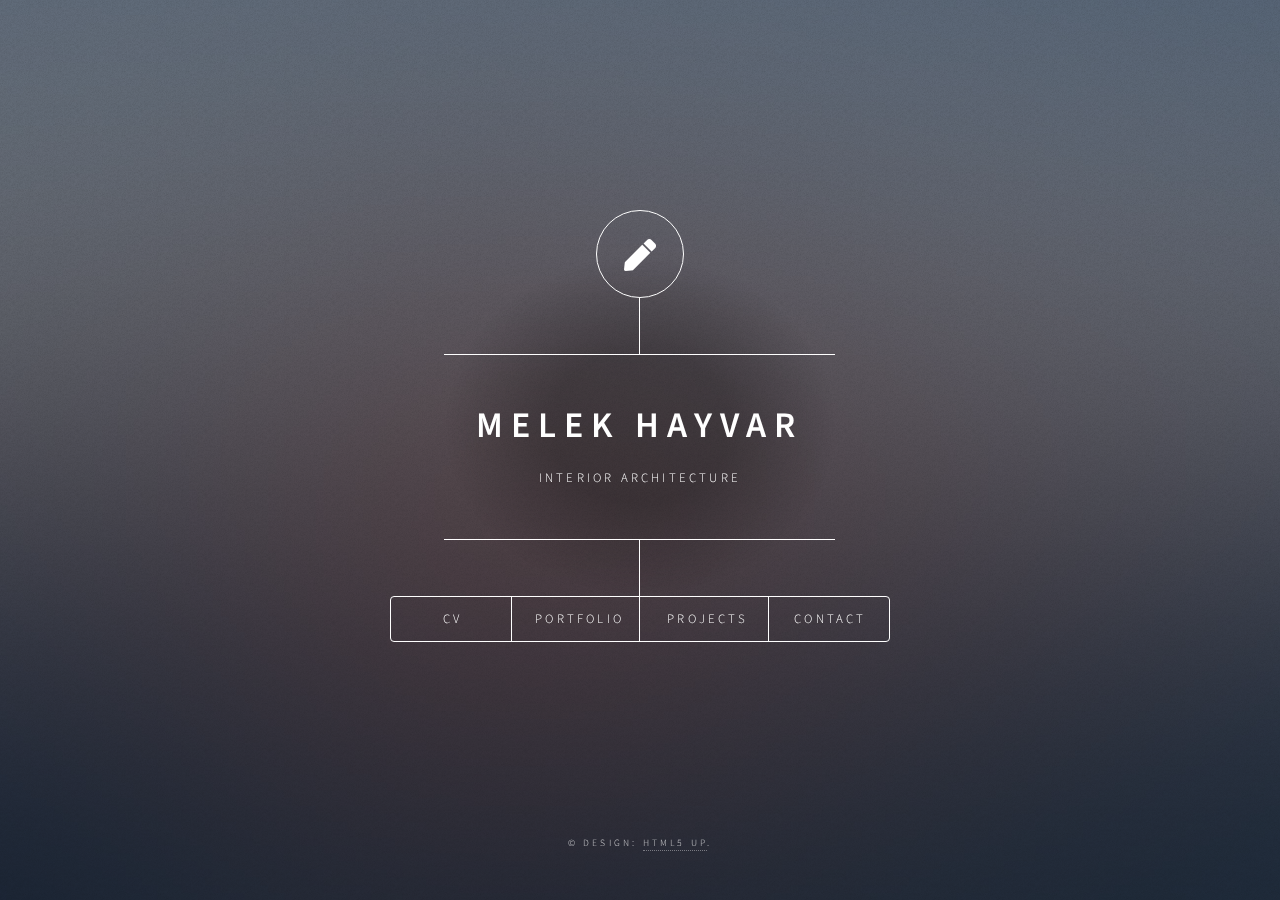
==== index.html @ a1166b7c "Version1" ====
<!DOCTYPE HTML>
<!--
	Dimension by HTML5 UP
	html5up.net | @ajlkn
	Free for personal and commercial use under the CCA 3.0 license (html5up.net/license)
-->
<html>
	<head>
		<title>Melek Hayvar</title>
		<meta charset="utf-8" />
		<meta name="viewport" content="width=device-width, initial-scale=1, user-scalable=no" />
		<link rel="stylesheet" href="assets/css/main.css" />
		<noscript><link rel="stylesheet" href="assets/css/noscript.css" /></noscript>
	</head>
	<body class="is-preload">

		<!-- Wrapper -->
			<div id="wrapper">

				<!-- Header -->
					<header id="header">
						<div class="logo">
							<span class="icon solid fa-pen"></span>
							
						</div>
						<div class="content">
							<div class="inner">
								<h1>Melek Hayvar</h1>
								<p>Interior Architecture</p>
							</div>
						</div>
						<nav>
							<ul>
								<li><a href="#intro">CV</a></li>
								<li><a href="#work">Portfolio</a></li>
								<li><a href="#about">Projects</a></li>
								<li><a href="#contact">Contact</a></li>
								<!--<li><a href="#elements">Elements</a></li>-->
							</ul>
						</nav>
					</header>

				<!-- Main -->
					<div id="main">

						<!-- Intro -->
						<article id="intro">
								<h2 class="major">	Resume</h2>
							  <p>My complete CV can be found <a href="images/melek_cv.pdf">here</a>.</p>
							 
							  <h2 class="major">	Experience</h2>
							  <p>Internship
								&emsp;&emsp; &emsp; &emsp;&emsp;
							   &emsp;&emsp;&emsp;&emsp;&emsp;&emsp;&emsp;
							   &emsp;&emsp;&emsp;&emsp;&emsp;&emsp;&emsp;&emsp;&emsp;&emsp;&emsp; 2023, 1 month
							 <i>Gusta Mobilya Mimarlık</i>
							  	<p>Internship
								   &emsp;&emsp; &emsp; &emsp;&emsp;
								  &emsp;&emsp;&emsp;&emsp;&emsp;&emsp;&emsp;
								  &emsp;&emsp;&emsp;&emsp;&emsp;&emsp;&emsp;&emsp;&emsp;&emsp;&emsp;2022, 4 months
								<i>Ender Furniture</i>
								</p>
								<p>Internship
									&emsp;&emsp; &emsp; &emsp;&emsp;
								   &emsp;&emsp;&emsp;&emsp;&emsp;&emsp;&emsp;
								   &emsp;&emsp;&emsp;&emsp;&emsp;&emsp;&emsp;&emsp;&emsp;&emsp;&emsp;2021, 4 months
								 <i>Idealist Architecture</i>
								 </p>

							
								</p>
							  <h2 class="major">	Education</h2>
							  
							  <p>Interior architecte and Enviromental Design
							    &emsp;&emsp;&emsp;&emsp;&emsp;&emsp;&emsp;&emsp;
								&emsp;&emsp;&emsp;2019 - present<br>
							    <i>Antalya Bilim University</i>
							  </p>

							  <h2 class="major">	CERTIFICATES</h2>

								<i>3ds Max Certificate of Expertise	</i>
								<p>
									<i>Photography Certificate</i>

								</p>
								
							 <HR WIDTH="100%">
							</article>

						<!-- Work -->
							<article id="work">
								<h2 class="major">Portfolio</h2>
								

								<ul>
									<li> <h3>House design Project (1'st year)</h3>

								</ul>
								<p>Project can be found <a href="./portfolio/index.html#work1">here</a>.</p>
								<span class="image main"><img src="images/1/0.jpg" alt="" /></span>
								
								<ul>
									<li> <h3>Store design Project (2'nd year)</h3>

								</ul>
								<p>Project can be found <a href="./portfolio/index.html#work2">here</a>.</p>

								<span class="image main"><img src="images/2/1.png" alt="" /></span>

								<ul>
									<li> <h3>Restaurant design Project (3'rd year)</h3>

								</ul>
								<p>Project can be found <a href="./portfolio/index.html#work3">here</a>.</p>

								<span class="image main"><img src="images/3/0.png" alt="" /></span>
								
							</article>

						<!-- About -->
							<article id="about" >
								<h2 class="major">Projects</h2>
								<ul>
									<li> <h3>Kitchen Project</h3>

								</ul>
								<span class="image main"><img src="images/por01.jpg" alt="" /></span>
								<span class="image main"><img src="images/por02.jpg" alt="" /></span>

							</article>

						<!-- Contact -->
							<article id="contact">
								<h2 class="major">Contact</h2>
								<h3>Email</h3>
								<ul class="icons">
									<li><a href="mailto:melek.hayvar@std.antalya.edu.tr" class="icon solid fa-envelope"><span class="label">mail</span></a></li>
									<code>melek.hayvar</code> @ <code>std.antalya.edu.tr</code>

								</ul>
								<ul class="icons">
									<li><a href="mailto:melekhayvar@gmail.com" class="icon solid fa-envelope"><span class="label">mail</span></a></li>
									<code>melekhayvar</code> @ <code>gmail.com</code>
								</ul>

					
								<ul class="icons">
									<li><a href="https://www.linkedin.com/in/melek-hayvar-5577201ab/" class="icon brands fa-linkedin"><span class="label">Linkedin</span></a></li>
								</ul>
							</article>

					</div>

				<!-- Footer -->
					<footer id="footer">
						<p class="copyright">&copy; Design: <a href="https://html5up.net">HTML5 UP</a>.</p>
					</footer>

			</div>

		<!-- BG -->
			<div id="bg"></div>

		<!-- Scripts -->
			<script src="assets/js/jquery.min.js"></script>
			<script src="assets/js/browser.min.js"></script>
			<script src="assets/js/breakpoints.min.js"></script>
			<script src="assets/js/util.js"></script>
			<script src="assets/js/main.js"></script>

	</body>
</html>
---- assets/css/main.css ----
@import url(fontawesome-all.min.css);
@import url("https://fonts.googleapis.com/css?family=Source+Sans+Pro:300italic,600italic,300,600");

/*
	Dimension by HTML5 UP
	html5up.net | @ajlkn
	Free for personal and commercial use under the CCA 3.0 license (html5up.net/license)
*/

html, body, div, span, applet, object,
iframe, h1, h2, h3, h4, h5, h6, p, blockquote,
pre, a, abbr, acronym, address, big, cite,
code, del, dfn, em, img, ins, kbd, q, s, samp,
small, strike, strong, sub, sup, tt, var, b,
u, i, center, dl, dt, dd, ol, ul, li, fieldset,
form, label, legend, table, caption, tbody,
tfoot, thead, tr, th, td, article, aside,
canvas, details, embed, figure, figcaption,
footer, header, hgroup, menu, nav, output, ruby,
section, summary, time, mark, audio, video {
	margin: 0;
	padding: 0;
	border: 0;
	font-size: 100%;
	font: inherit;
	vertical-align: baseline;}

article, aside, details, figcaption, figure,
footer, header, hgroup, menu, nav, section {
	display: block;}

body {
	line-height: 1;
}

ol, ul {
	list-style: none;
}

blockquote, q {
	quotes: none;
}

	blockquote:before, blockquote:after, q:before, q:after {
		content: '';
		content: none;
	}

table {
	border-collapse: collapse;
	border-spacing: 0;
}

body {
	-webkit-text-size-adjust: none;
}

mark {
	background-color: transparent;
	color: inherit;
}

input::-moz-focus-inner {
	border: 0;
	padding: 0;
}

input, select, textarea {
	-moz-appearance: none;
	-webkit-appearance: none;
	-ms-appearance: none;
	appearance: none;
}

/* Basic */

	@-ms-viewport {
		width: device-width;
	}

	@media screen and (max-width: 480px) {

		html, body {
			min-width: 320px;
		}

	}

	html {
		box-sizing: border-box;
	}

	*, *:before, *:after {
		box-sizing: inherit;
	}

	body {
		background: #1b1f22;
	}

		body.is-preload *, body.is-preload *:before, body.is-preload *:after {
			-moz-animation: none !important;
			-webkit-animation: none !important;
			-ms-animation: none !important;
			animation: none !important;
			-moz-transition: none !important;
			-webkit-transition: none !important;
			-ms-transition: none !important;
			transition: none !important;
		}

/* Type */

	html {
		font-size: 16pt;
	}

		@media screen and (max-width: 1680px) {

			html {
				font-size: 12pt;
			}

		}

		@media screen and (max-width: 736px) {

			html {
				font-size: 11pt;
			}

		}

		@media screen and (max-width: 360px) {

			html {
				font-size: 10pt;
			}

		}

	body, input, select, textarea {
		color: #ffffff;
		font-family: "Source Sans Pro", sans-serif;
		font-weight: 300;
		font-size: 1rem;
		line-height: 1.65;
	}

	a {
		-moz-transition: color 0.2s ease-in-out, background-color 0.2s ease-in-out, border-bottom-color 0.2s ease-in-out;
		-webkit-transition: color 0.2s ease-in-out, background-color 0.2s ease-in-out, border-bottom-color 0.2s ease-in-out;
		-ms-transition: color 0.2s ease-in-out, background-color 0.2s ease-in-out, border-bottom-color 0.2s ease-in-out;
		transition: color 0.2s ease-in-out, background-color 0.2s ease-in-out, border-bottom-color 0.2s ease-in-out;
		border-bottom: dotted 1px rgba(255, 255, 255, 0.5);
		text-decoration: none;
		color: inherit;
	}

		a:hover {
			border-bottom-color: transparent;
		}

	strong, b {
		color: #ffffff;
		font-weight: 600;
	}

	em, i {
		font-style: italic;
	}

	p {
		margin: 0 0 2rem 0;
	}

	h1, h2, h3, h4, h5, h6 {
		color: #ffffff;
		font-weight: 600;
		line-height: 1.5;
		margin: 0 0 1rem 0;
		text-transform: uppercase;
		letter-spacing: 0.2rem;

	}

		h1 a, h2 a, h3 a, h4 a, h5 a, h6 a {
			color: inherit;
			text-decoration: none;

		}

		h1.major, h2.major, h3.major, h4.major, h5.major, h6.major {
			border-bottom: solid 1px #ffffff;
			width: -moz-max-content;
			width: -webkit-max-content;
			width: -ms-max-content;
			width: max-content;
			padding-bottom: 0.5rem;
			margin: 0 0 2rem 0;
		}

	h1 {
		font-size: 2.25rem;
		line-height: 1.3;
		letter-spacing: 0.5rem;
	}

	h2 {
		font-size: 1.5rem;
		line-height: 1.4;
		letter-spacing: 0.5rem;

	}

	h3 {
		font-size: 1rem;
	}

	h4 {
		font-size: 0.8rem;
	}

	h5 {
		font-size: 0.7rem;
	}

	h6 {
		font-size: 0.6rem;
	}

	@media screen and (max-width: 736px) {

		h1 {
			font-size: 1.75rem;
			line-height: 1.4;
		}

		h2 {
			font-size: 1.25em;
			line-height: 1.5;

		}

	}

	sub {
		font-size: 0.8rem;
		position: relative;
		top: 0.5rem;
	}

	sup {
		font-size: 0.8rem;
		position: relative;
		top: -0.5rem;
	}

	blockquote {
		border-left: solid 4px #ffffff;
		font-style: italic;
		margin: 0 0 2rem 0;
		padding: 0.5rem 0 0.5rem 2rem;
	}

	code {
		background: rgba(255, 255, 255, 0.075);
		border-radius: 4px;
		font-family: "Courier New", monospace;
		font-size: 0.9rem;
		margin: 0 0.25rem;
		padding: 0.25rem 0.65rem;
	}

	pre {
		-webkit-overflow-scrolling: touch;
		font-family: "Courier New", monospace;
		font-size: 0.9rem;
		margin: 0 0 2rem 0;
	}

		pre code {
			display: block;
			line-height: 1.75;
			padding: 1rem 1.5rem;
			overflow-x: auto;
		}

	hr {
		border: 0;
		border-bottom: solid 1px #ffffff;
		margin: 2.75rem 0;
	}

	.align-left {
		text-align: left;
	}

	.align-center {
		text-align: center;
	}

	.align-right {
		text-align: right;
	}

/* Form */

	form {
		margin: 0 0 2rem 0;
	}

		form > :last-child {
			margin-bottom: 0;
		}

		form > .fields {
			display: -moz-flex;
			display: -webkit-flex;
			display: -ms-flex;
			display: flex;
			-moz-flex-wrap: wrap;
			-webkit-flex-wrap: wrap;
			-ms-flex-wrap: wrap;
			flex-wrap: wrap;
			width: calc(100% + 3rem);
			margin: -1.5rem 0 2rem -1.5rem;
		}

			form > .fields > .field {
				-moz-flex-grow: 0;
				-webkit-flex-grow: 0;
				-ms-flex-grow: 0;
				flex-grow: 0;
				-moz-flex-shrink: 0;
				-webkit-flex-shrink: 0;
				-ms-flex-shrink: 0;
				flex-shrink: 0;
				padding: 1.5rem 0 0 1.5rem;
				width: calc(100% - 1.5rem);
			}

				form > .fields > .field.half {
					width: calc(50% - 0.75rem);
				}

				form > .fields > .field.third {
					width: calc(100%/3 - 0.5rem);
				}

				form > .fields > .field.quarter {
					width: calc(25% - 0.375rem);
				}

		@media screen and (max-width: 480px) {

			form > .fields {
				width: calc(100% + 3rem);
				margin: -1.5rem 0 2rem -1.5rem;
			}

				form > .fields > .field {
					padding: 1.5rem 0 0 1.5rem;
					width: calc(100% - 1.5rem);
				}

					form > .fields > .field.half {
						width: calc(100% - 1.5rem);
					}

					form > .fields > .field.third {
						width: calc(100% - 1.5rem);
					}

					form > .fields > .field.quarter {
						width: calc(100% - 1.5rem);
					}

		}

	label {
		color: #ffffff;
		display: block;
		font-size: 0.8rem;
		font-weight: 300;
		letter-spacing: 0.2rem;
		line-height: 1.5;
		margin: 0 0 1rem 0;
		text-transform: uppercase;
	}

	input[type="text"],
	input[type="password"],
	input[type="email"],
	input[type="tel"],
	select,
	textarea {
		-moz-appearance: none;
		-webkit-appearance: none;
		-ms-appearance: none;
		appearance: none;
		-moz-transition: border-color 0.2s ease-in-out, box-shadow 0.2s ease-in-out, background-color 0.2s ease-in-out;
		-webkit-transition: border-color 0.2s ease-in-out, box-shadow 0.2s ease-in-out, background-color 0.2s ease-in-out;
		-ms-transition: border-color 0.2s ease-in-out, box-shadow 0.2s ease-in-out, background-color 0.2s ease-in-out;
		transition: border-color 0.2s ease-in-out, box-shadow 0.2s ease-in-out, background-color 0.2s ease-in-out;
		background-color: transparent;
		border-radius: 4px;
		border: solid 1px #ffffff;
		color: inherit;
		display: block;
		outline: 0;
		padding: 0 1rem;
		text-decoration: none;
		width: 100%;
	}

		input[type="text"]:invalid,
		input[type="password"]:invalid,
		input[type="email"]:invalid,
		input[type="tel"]:invalid,
		select:invalid,
		textarea:invalid {
			box-shadow: none;
		}

		input[type="text"]:focus,
		input[type="password"]:focus,
		input[type="email"]:focus,
		input[type="tel"]:focus,
		select:focus,
		textarea:focus {
			background: rgba(255, 255, 255, 0.075);
			border-color: #ffffff;
			box-shadow: 0 0 0 1px #ffffff;
		}

	select {
		background-image: url("data:image/svg+xml;charset=utf8,%3Csvg xmlns='http://www.w3.org/2000/svg' width='40' height='40' preserveAspectRatio='none' viewBox='0 0 40 40'%3E%3Cpath d='M9.4,12.3l10.4,10.4l10.4-10.4c0.2-0.2,0.5-0.4,0.9-0.4c0.3,0,0.6,0.1,0.9,0.4l3.3,3.3c0.2,0.2,0.4,0.5,0.4,0.9 c0,0.4-0.1,0.6-0.4,0.9L20.7,31.9c-0.2,0.2-0.5,0.4-0.9,0.4c-0.3,0-0.6-0.1-0.9-0.4L4.3,17.3c-0.2-0.2-0.4-0.5-0.4-0.9 c0-0.4,0.1-0.6,0.4-0.9l3.3-3.3c0.2-0.2,0.5-0.4,0.9-0.4S9.1,12.1,9.4,12.3z' fill='%23ffffff' /%3E%3C/svg%3E");
		background-size: 1.25rem;
		background-repeat: no-repeat;
		background-position: calc(100% - 1rem) center;
		height: 2.75rem;
		padding-right: 2.75rem;
		text-overflow: ellipsis;
	}

		select option {
			color: #ffffff;
			background: #1b1f22;
		}

		select:focus::-ms-value {
			background-color: transparent;
		}

		select::-ms-expand {
			display: none;
		}

	input[type="text"],
	input[type="password"],
	input[type="email"],
	select {
		height: 2.75rem;
	}

	textarea {
		padding: 0.75rem 1rem;
	}

	input[type="checkbox"],
	input[type="radio"] {
		-moz-appearance: none;
		-webkit-appearance: none;
		-ms-appearance: none;
		appearance: none;
		display: block;
		float: left;
		margin-right: -2rem;
		opacity: 0;
		width: 1rem;
		z-index: -1;
	}

		input[type="checkbox"] + label,
		input[type="radio"] + label {
			text-decoration: none;
			-moz-user-select: none;
			-webkit-user-select: none;
			-ms-user-select: none;
			user-select: none;
			color: #ffffff;
			cursor: pointer;
			display: inline-block;
			font-size: 0.8rem;
			font-weight: 300;
			margin: 0 0 0.5rem 0;
			padding-left: 2.65rem;
			padding-right: 0.75rem;
			position: relative;
		}

			input[type="checkbox"] + label:before,
			input[type="radio"] + label:before {
				-moz-osx-font-smoothing: grayscale;
				-webkit-font-smoothing: antialiased;
				display: inline-block;
				font-style: normal;
				font-variant: normal;
				text-rendering: auto;
				line-height: 1;
				text-transform: none !important;
				font-family: 'Font Awesome 5 Free';
				font-weight: 900;
			}

			input[type="checkbox"] + label:before,
			input[type="radio"] + label:before {
				-moz-transition: border-color 0.2s ease-in-out, box-shadow 0.2s ease-in-out, background-color 0.2s ease-in-out;
				-webkit-transition: border-color 0.2s ease-in-out, box-shadow 0.2s ease-in-out, background-color 0.2s ease-in-out;
				-ms-transition: border-color 0.2s ease-in-out, box-shadow 0.2s ease-in-out, background-color 0.2s ease-in-out;
				transition: border-color 0.2s ease-in-out, box-shadow 0.2s ease-in-out, background-color 0.2s ease-in-out;
				border-radius: 4px;
				border: solid 1px #ffffff;
				content: '';
				display: inline-block;
				height: 1.65rem;
				left: 0;
				line-height: 1.65rem;
				position: absolute;
				text-align: center;
				top: -0.15rem;
				width: 1.65rem;
			}

		input[type="checkbox"]:checked + label:before,
		input[type="radio"]:checked + label:before {
			background: #ffffff !important;
			border-color: #ffffff !important;
			color: #1b1f22;
			content: '\f00c';
		}

		input[type="checkbox"]:focus + label:before,
		input[type="radio"]:focus + label:before {
			background: rgba(255, 255, 255, 0.075);
			border-color: #ffffff;
			box-shadow: 0 0 0 1px #ffffff;
		}

	input[type="checkbox"] + label:before {
		border-radius: 4px;
	}

	input[type="radio"] + label:before {
		border-radius: 100%;
	}

	::-webkit-input-placeholder {
		color: rgba(255, 255, 255, 0.5) !important;
		opacity: 1.0;
	}

	:-moz-placeholder {
		color: rgba(255, 255, 255, 0.5) !important;
		opacity: 1.0;
	}

	::-moz-placeholder {
		color: rgba(255, 255, 255, 0.5) !important;
		opacity: 1.0;
	}

	:-ms-input-placeholder {
		color: rgba(255, 255, 255, 0.5) !important;
		opacity: 1.0;
	}

	.formerize-placeholder {
		color: rgba(255, 255, 255, 0.5) !important;
		opacity: 1.0;
	}

/* Box */

	.box {
		border-radius: 4px;
		border: solid 1px #ffffff;
		margin-bottom: 2rem;
		padding: 1.5em;
	}

		.box > :last-child,
		.box > :last-child > :last-child,
		.box > :last-child > :last-child > :last-child {
			margin-bottom: 0;
		}

		.box.alt {
			border: 0;
			border-radius: 0;
			padding: 0;
		}

/* Icon */

	.icon {
		text-decoration: none;
		border-bottom: none;
		position: relative;
	}

		.icon:before {
			-moz-osx-font-smoothing: grayscale;
			-webkit-font-smoothing: antialiased;
			display: inline-block;
			font-style: normal;
			font-variant: normal;
			text-rendering: auto;
			line-height: 1;
			text-transform: none !important;
			font-family: 'Font Awesome 5 Free';
			font-weight: 400;
		}

		.icon > .label {
			display: none;
		}

		.icon:before {
			line-height: inherit;
		}

		.icon.solid:before {
			font-weight: 900;
		}

		.icon.brands:before {
			font-family: 'Font Awesome 5 Brands';
		}

/* Image */

	.image {
		border-radius: 4px;
		border: 0;
		display: inline-block;
		position: relative;
	}

		.image:before {
			pointer-events: none;
			background-image: url("../../images/overlay.png");
			background-color: rgba(19, 21, 25, 0.5);
			border-radius: 4px;
			content: '';
			display: block;
			height: 100%;
			left: 0;
			opacity: 0.5;
			position: absolute;
			top: 0;
			width: 100%;
		}

		.image img {
			border-radius: 4px;
			display: block;
		}

		.image.left, .image.right {
			max-width: 40%;
		}

			.image.left img, .image.right img {
				width: 100%;
			}

		.image.left {
			float: left;
			padding: 0 1.5em 1em 0;
			top: 0.25em;
		}

		.image.right {
			float: right;
			padding: 0 0 1em 1.5em;
			top: 0.25em;
		}

		.image.fit {
			display: block;
			margin: 0 0 2rem 0;
			width: 100%;
		}

			.image.fit img {
				width: 100%;
			}

		.image.main {
			display: block;
			margin: 2.5rem 0;
			width: 100%;
		}

			.image.main img {
				width: 100%;
			}

		@media screen and (max-width: 736px) {

			.image.main {
				margin: 2rem 0;
			}

		}

		@media screen and (max-width: 480px) {

			.image.main {
				margin: 1.5rem 0;
			}

		}

/* List */

	ol {
		list-style: decimal;
		margin: 0 0 2rem 0;
		padding-left: 1.25em;
	}

		ol li {
			padding-left: 0.25em;
		}

	ul {
		list-style: disc;
		margin: 0 0 2rem 0;
		padding-left: 1em;
	}

		ul li {
			padding-left: 0.5em;
		}

		ul.alt {
			list-style: none;
			padding-left: 0;
		}

			ul.alt li {
				border-top: solid 1px #ffffff;
				padding: 0.5em 0;
			}

				ul.alt li:first-child {
					border-top: 0;
					padding-top: 0;
				}

	dl {
		margin: 0 0 2rem 0;
	}

		dl dt {
			display: block;
			font-weight: 600;
			margin: 0 0 1rem 0;
		}

		dl dd {
			margin-left: 2rem;
		}

/* Actions */

	ul.actions {
		display: -moz-flex;
		display: -webkit-flex;
		display: -ms-flex;
		display: flex;
		cursor: default;
		list-style: none;
		margin-left: -1rem;
		padding-left: 0;
	}

		ul.actions li {
			padding: 0 0 0 1rem;
			vertical-align: middle;
		}

		ul.actions.special {
			-moz-justify-content: center;
			-webkit-justify-content: center;
			-ms-justify-content: center;
			justify-content: center;
			width: 100%;
			margin-left: 0;
		}

			ul.actions.special li:first-child {
				padding-left: 0;
			}

		ul.actions.stacked {
			-moz-flex-direction: column;
			-webkit-flex-direction: column;
			-ms-flex-direction: column;
			flex-direction: column;
			margin-left: 0;
		}

			ul.actions.stacked li {
				padding: 1.3rem 0 0 0;
			}

				ul.actions.stacked li:first-child {
					padding-top: 0;
				}

		ul.actions.fit {
			width: calc(100% + 1rem);
		}

			ul.actions.fit li {
				-moz-flex-grow: 1;
				-webkit-flex-grow: 1;
				-ms-flex-grow: 1;
				flex-grow: 1;
				-moz-flex-shrink: 1;
				-webkit-flex-shrink: 1;
				-ms-flex-shrink: 1;
				flex-shrink: 1;
				width: 100%;
			}

				ul.actions.fit li > * {
					width: 100%;
				}

			ul.actions.fit.stacked {
				width: 100%;
			}

		@media screen and (max-width: 480px) {

			ul.actions:not(.fixed) {
				-moz-flex-direction: column;
				-webkit-flex-direction: column;
				-ms-flex-direction: column;
				flex-direction: column;
				margin-left: 0;
				width: 100% !important;
			}

				ul.actions:not(.fixed) li {
					-moz-flex-grow: 1;
					-webkit-flex-grow: 1;
					-ms-flex-grow: 1;
					flex-grow: 1;
					-moz-flex-shrink: 1;
					-webkit-flex-shrink: 1;
					-ms-flex-shrink: 1;
					flex-shrink: 1;
					padding: 1rem 0 0 0;
					text-align: center;
					width: 100%;
				}

					ul.actions:not(.fixed) li > * {
						width: 100%;
					}

					ul.actions:not(.fixed) li:first-child {
						padding-top: 0;
					}

					ul.actions:not(.fixed) li input[type="submit"],
					ul.actions:not(.fixed) li input[type="reset"],
					ul.actions:not(.fixed) li input[type="button"],
					ul.actions:not(.fixed) li button,
					ul.actions:not(.fixed) li .button {
						width: 100%;
					}

						ul.actions:not(.fixed) li input[type="submit"].icon:before,
						ul.actions:not(.fixed) li input[type="reset"].icon:before,
						ul.actions:not(.fixed) li input[type="button"].icon:before,
						ul.actions:not(.fixed) li button.icon:before,
						ul.actions:not(.fixed) li .button.icon:before {
							margin-left: -0.5em;
						}

		}

/* Icons */

	ul.icons {
		cursor: default;
		list-style: none;
		padding-left: 0;
	}

		ul.icons li {
			display: inline-block;
			padding: 0 0.75em 0 0;
		}

			ul.icons li:last-child {
				padding-right: 0;
			}

			ul.icons li a {
				border-radius: 100%;
				box-shadow: inset 0 0 0 1px #ffffff;
				display: inline-block;
				height: 2.25rem;
				line-height: 2.25rem;
				text-align: center;
				width: 2.25rem;
			}

				ul.icons li a:hover {
					background-color: rgba(255, 255, 255, 0.075);
				}

				ul.icons li a:active {
					background-color: rgba(255, 255, 255, 0.175);
				}

/* Table */

	.table-wrapper {
		-webkit-overflow-scrolling: touch;
		overflow-x: auto;
	}

	table {
		margin: 0 0 2rem 0;
		width: 100%;
	}

		table tbody tr {
			border: solid 1px #ffffff;
			border-left: 0;
			border-right: 0;
		}

			table tbody tr:nth-child(2n + 1) {
				background-color: rgba(255, 255, 255, 0.075);
			}

		table td {
			padding: 0.75em 0.75em;
		}

		table th {
			color: #ffffff;
			font-size: 0.9em;
			font-weight: 600;
			padding: 0 0.75em 0.75em 0.75em;
			text-align: left;
		}

		table thead {
			border-bottom: solid 2px #ffffff;
		}

		table tfoot {
			border-top: solid 2px #ffffff;
		}

		table.alt {
			border-collapse: separate;
		}

			table.alt tbody tr td {
				border: solid 1px #ffffff;
				border-left-width: 0;
				border-top-width: 0;
			}

				table.alt tbody tr td:first-child {
					border-left-width: 1px;
				}

			table.alt tbody tr:first-child td {
				border-top-width: 1px;
			}

			table.alt thead {
				border-bottom: 0;
			}

			table.alt tfoot {
				border-top: 0;
			}

/* Button */

	input[type="submit"],
	input[type="reset"],
	input[type="button"],
	button,
	.button {
		-moz-appearance: none;
		-webkit-appearance: none;
		-ms-appearance: none;
		appearance: none;
		-moz-transition: background-color 0.2s ease-in-out, color 0.2s ease-in-out;
		-webkit-transition: background-color 0.2s ease-in-out, color 0.2s ease-in-out;
		-ms-transition: background-color 0.2s ease-in-out, color 0.2s ease-in-out;
		transition: background-color 0.2s ease-in-out, color 0.2s ease-in-out;
		background-color: transparent;
		border-radius: 4px;
		border: 0;
		box-shadow: inset 0 0 0 1px #ffffff;
		color: #ffffff !important;
		cursor: pointer;
		display: inline-block;
		font-size: 0.8rem;
		font-weight: 300;
		height: 2.75rem;
		letter-spacing: 0.2rem;
		line-height: 2.75rem;
		outline: 0;
		padding: 0 1.25rem 0 1.35rem;
		text-align: center;
		text-decoration: none;
		text-transform: uppercase;
		white-space: nowrap;
	}

		input[type="submit"]:hover,
		input[type="reset"]:hover,
		input[type="button"]:hover,
		button:hover,
		.button:hover {
			background-color: rgba(255, 255, 255, 0.075);
		}

		input[type="submit"]:active,
		input[type="reset"]:active,
		input[type="button"]:active,
		button:active,
		.button:active {
			background-color: rgba(255, 255, 255, 0.175);
		}

		input[type="submit"].icon:before,
		input[type="reset"].icon:before,
		input[type="button"].icon:before,
		button.icon:before,
		.button.icon:before {
			margin-right: 0.5em;
		}

		input[type="submit"].fit,
		input[type="reset"].fit,
		input[type="button"].fit,
		button.fit,
		.button.fit {
			width: 100%;
		}

		input[type="submit"].small,
		input[type="reset"].small,
		input[type="button"].small,
		button.small,
		.button.small {
			font-size: 0.6rem;
			height: 2.0625rem;
			line-height: 2.0625rem;
		}

		input[type="submit"].primary,
		input[type="reset"].primary,
		input[type="button"].primary,
		button.primary,
		.button.primary {
			background-color: #ffffff;
			color: #1b1f22 !important;
			font-weight: 600;
		}

		input[type="submit"].disabled, input[type="submit"]:disabled,
		input[type="reset"].disabled,
		input[type="reset"]:disabled,
		input[type="button"].disabled,
		input[type="button"]:disabled,
		button.disabled,
		button:disabled,
		.button.disabled,
		.button:disabled {
			pointer-events: none;
			cursor: default;
			opacity: 0.25;
		}

	input[type="submit"],
	input[type="reset"],
	input[type="button"],
	button {
		line-height: calc(2.75rem - 2px);
	}

/* BG */

	#bg {
		-moz-transform: scale(1.0);
		-webkit-transform: scale(1.0);
		-ms-transform: scale(1.0);
		transform: scale(1.0);
		-webkit-backface-visibility: hidden;
		position: fixed;
		top: 0;
		left: 0;
		width: 100%;
		height: 100vh;
		z-index: 1;
	}

		#bg:before, #bg:after {
			content: '';
			display: block;
			position: absolute;
			top: 0;
			left: 0;
			width: 100%;
			height: 100%;
		}

		#bg:before {
			-moz-transition: background-color 2.5s ease-in-out;
			-webkit-transition: background-color 2.5s ease-in-out;
			-ms-transition: background-color 2.5s ease-in-out;
			transition: background-color 2.5s ease-in-out;
			-moz-transition-delay: 0.75s;
			-webkit-transition-delay: 0.75s;
			-ms-transition-delay: 0.75s;
			transition-delay: 0.75s;
			background-image: linear-gradient(to top, rgba(19, 21, 25, 0.5), rgba(19, 21, 25, 0.5)), url("../../images/overlay.png");
			background-size: auto,
 256px 256px;
			background-position: center,
 center;
			background-repeat: no-repeat,
 repeat;
			z-index: 2;
		}

		#bg:after {
			-moz-transform: scale(1.125);
			-webkit-transform: scale(1.125);
			-ms-transform: scale(1.125);
			transform: scale(1.125);
			-moz-transition: -moz-transform 0.325s ease-in-out, -moz-filter 0.325s ease-in-out;
			-webkit-transition: -webkit-transform 0.325s ease-in-out, -webkit-filter 0.325s ease-in-out;
			-ms-transition: -ms-transform 0.325s ease-in-out, -ms-filter 0.325s ease-in-out;
			transition: transform 0.325s ease-in-out, filter 0.325s ease-in-out;
			background-image: url("../../images/bg.jpg");
			background-position: center;
			background-size: cover;
			background-repeat: no-repeat;
			z-index: 1;
		}

		body.is-article-visible #bg:after {
			-moz-transform: scale(1.0825);
			-webkit-transform: scale(1.0825);
			-ms-transform: scale(1.0825);
			transform: scale(1.0825);
			-moz-filter: blur(0.2rem);
			-webkit-filter: blur(0.2rem);
			-ms-filter: blur(0.2rem);
			filter: blur(0.2rem);
		}

		body.is-preload #bg:before {
			background-color: #000000;
		}

/* Wrapper */

	#wrapper {
		display: -moz-flex;
		display: -webkit-flex;
		display: -ms-flex;
		display: flex;
		-moz-flex-direction: column;
		-webkit-flex-direction: column;
		-ms-flex-direction: column;
		flex-direction: column;
		-moz-align-items: center;
		-webkit-align-items: center;
		-ms-align-items: center;
		align-items: center;
		-moz-justify-content: space-between;
		-webkit-justify-content: space-between;
		-ms-justify-content: space-between;
		justify-content: space-between;
		position: relative;
		min-height: 100vh;
		width: 100%;
		padding: 4rem 2rem;
		z-index: 3;
	}

		#wrapper:before {
			content: '';
			display: block;
		}

		@media screen and (max-width: 1680px) {

			#wrapper {
				padding: 3rem 2rem;
			}

		}

		@media screen and (max-width: 736px) {

			#wrapper {
				padding: 2rem 1rem;
			}

		}

		@media screen and (max-width: 480px) {

			#wrapper {
				padding: 1rem;
			}

		}

/* Header */

	#header {
		display: -moz-flex;
		display: -webkit-flex;
		display: -ms-flex;
		display: flex;
		-moz-flex-direction: column;
		-webkit-flex-direction: column;
		-ms-flex-direction: column;
		flex-direction: column;
		-moz-align-items: center;
		-webkit-align-items: center;
		-ms-align-items: center;
		align-items: center;
		-moz-transition: -moz-transform 0.325s ease-in-out, -moz-filter 0.325s ease-in-out, opacity 0.325s ease-in-out;
		-webkit-transition: -webkit-transform 0.325s ease-in-out, -webkit-filter 0.325s ease-in-out, opacity 0.325s ease-in-out;
		-ms-transition: -ms-transform 0.325s ease-in-out, -ms-filter 0.325s ease-in-out, opacity 0.325s ease-in-out;
		transition: transform 0.325s ease-in-out, filter 0.325s ease-in-out, opacity 0.325s ease-in-out;
		background-image: -moz-radial-gradient(rgba(0, 0, 0, 0.25) 25%, rgba(0, 0, 0, 0) 55%);
		background-image: -webkit-radial-gradient(rgba(0, 0, 0, 0.25) 25%, rgba(0, 0, 0, 0) 55%);
		background-image: -ms-radial-gradient(rgba(0, 0, 0, 0.25) 25%, rgba(0, 0, 0, 0) 55%);
		background-image: radial-gradient(rgba(0, 0, 0, 0.25) 25%, rgba(0, 0, 0, 0) 55%);
		max-width: 100%;
		text-align: center;
	}

		#header > * {
			-moz-transition: opacity 0.325s ease-in-out;
			-webkit-transition: opacity 0.325s ease-in-out;
			-ms-transition: opacity 0.325s ease-in-out;
			transition: opacity 0.325s ease-in-out;
			position: relative;
			margin-top: 3.5rem;
		}

			#header > *:before {
				content: '';
				display: block;
				position: absolute;
				top: calc(-3.5rem - 1px);
				left: calc(50% - 1px);
				width: 1px;
				height: calc(3.5rem + 1px);
				background: #ffffff;
			}

		#header > :first-child {
			margin-top: 0;
		}

			#header > :first-child:before {
				display: none;
			}

		#header .logo {
			width: 5.5rem;
			height: 5.5rem;
			line-height: 5.5rem;
			border: solid 1px #ffffff;
			border-radius: 100%;
		}

			#header .logo .icon:before {
				font-size: 2rem;
			}

		#header .content {
			border-style: solid;
			border-color: #ffffff;
			border-top-width: 1px;
			border-bottom-width: 1px;
			max-width: 100%;
		}

			#header .content .inner {
				-moz-transition: max-height 0.75s ease, padding 0.75s ease, opacity 0.325s ease-in-out;
				-webkit-transition: max-height 0.75s ease, padding 0.75s ease, opacity 0.325s ease-in-out;
				-ms-transition: max-height 0.75s ease, padding 0.75s ease, opacity 0.325s ease-in-out;
				transition: max-height 0.75s ease, padding 0.75s ease, opacity 0.325s ease-in-out;
				-moz-transition-delay: 0.25s;
				-webkit-transition-delay: 0.25s;
				-ms-transition-delay: 0.25s;
				transition-delay: 0.25s;
				padding: 3rem 2rem;
				max-height: 40rem;
				overflow: hidden;
			}

				#header .content .inner > :last-child {
					margin-bottom: 0;
				}

			#header .content p {
				text-transform: uppercase;
				letter-spacing: 0.2rem;
				font-size: 0.8rem;
				line-height: 2;
			}

		#header nav ul {
			display: -moz-flex;
			display: -webkit-flex;
			display: -ms-flex;
			display: flex;
			margin-bottom: 0;
			list-style: none;
			padding-left: 0;
			border: solid 1px #ffffff;
			border-radius: 4px;
		}

			#header nav ul li {
				padding-left: 0;
				border-left: solid 1px #ffffff;
			}

				#header nav ul li:first-child {
					border-left: 0;
				}

				#header nav ul li a {
					display: block;
					min-width: 7.5rem;
					height: 2.75rem;
					line-height: 2.75rem;
					padding: 0 1.25rem 0 1.45rem;
					text-transform: uppercase;
					letter-spacing: 0.2rem;
					font-size: 0.8rem;
					border-bottom: 0;
				}

					#header nav ul li a:hover {
						background-color: rgba(255, 255, 255, 0.075);
					}

					#header nav ul li a:active {
						background-color: rgba(255, 255, 255, 0.175);
					}

		#header nav.use-middle:after {
			content: '';
			display: block;
			position: absolute;
			top: 0;
			left: calc(50% - 1px);
			width: 1px;
			height: 100%;
			background: #ffffff;
		}

		#header nav.use-middle ul li.is-middle {
			border-left: 0;
		}

		body.is-article-visible #header {
			-moz-transform: scale(0.95);
			-webkit-transform: scale(0.95);
			-ms-transform: scale(0.95);
			transform: scale(0.95);
			-moz-filter: blur(0.1rem);
			-webkit-filter: blur(0.1rem);
			-ms-filter: blur(0.1rem);
			filter: blur(0.1rem);
			opacity: 0;
		}

		body.is-preload #header {
			-moz-filter: blur(0.125rem);
			-webkit-filter: blur(0.125rem);
			-ms-filter: blur(0.125rem);
			filter: blur(0.125rem);
		}

			body.is-preload #header > * {
				opacity: 0;
			}

			body.is-preload #header .content .inner {
				max-height: 0;
				padding-top: 0;
				padding-bottom: 0;
				opacity: 0;
			}

		@media screen and (max-width: 980px) {

			#header .content p br {
				display: none;
			}

		}

		@media screen and (max-width: 736px) {

			#header > * {
				margin-top: 2rem;
			}

				#header > *:before {
					top: calc(-2rem - 1px);
					height: calc(2rem + 1px);
				}

			#header .logo {
				width: 4.75rem;
				height: 4.75rem;
				line-height: 4.75rem;
			}

				#header .logo .icon:before {
					font-size: 1.75rem;
				}

			#header .content .inner {
				padding: 2.5rem 1rem;
			}

			#header .content p {
				line-height: 1.875;
			}

		}

		@media screen and (max-width: 480px) {

			#header {
				padding: 1.5rem 0;
			}

				#header .content .inner {
					padding: 2.5rem 0;
				}

				#header nav ul {
					-moz-flex-direction: column;
					-webkit-flex-direction: column;
					-ms-flex-direction: column;
					flex-direction: column;
					min-width: 10rem;
					max-width: 100%;
				}

					#header nav ul li {
						border-left: 0;
						border-top: solid 1px #ffffff;
					}

						#header nav ul li:first-child {
							border-top: 0;
						}

						#header nav ul li a {
							height: 3rem;
							line-height: 3rem;
							min-width: 0;
							width: 100%;
						}

				#header nav.use-middle:after {
					display: none;
				}

		}

/* Main */

	#main {
		-moz-flex-grow: 1;
		-webkit-flex-grow: 1;
		-ms-flex-grow: 1;
		flex-grow: 1;
		-moz-flex-shrink: 1;
		-webkit-flex-shrink: 1;
		-ms-flex-shrink: 1;
		flex-shrink: 1;
		display: -moz-flex;
		display: -webkit-flex;
		display: -ms-flex;
		display: flex;
		-moz-align-items: center;
		-webkit-align-items: center;
		-ms-align-items: center;
		align-items: center;
		-moz-justify-content: center;
		-webkit-justify-content: center;
		-ms-justify-content: center;
		justify-content: center;
		-moz-flex-direction: column;
		-webkit-flex-direction: column;
		-ms-flex-direction: column;
		flex-direction: column;
		position: relative;
		max-width: 100%;
		z-index: 3;
	}

		#main article {
			-moz-transform: translateY(0.25rem);
			-webkit-transform: translateY(0.25rem);
			-ms-transform: translateY(0.25rem);
			transform: translateY(0.25rem);
			-moz-transition: opacity 0.325s ease-in-out, -moz-transform 0.325s ease-in-out;
			-webkit-transition: opacity 0.325s ease-in-out, -webkit-transform 0.325s ease-in-out;
			-ms-transition: opacity 0.325s ease-in-out, -ms-transform 0.325s ease-in-out;
			transition: opacity 0.325s ease-in-out, transform 0.325s ease-in-out;
			padding: 4.5rem 2.5rem 1.5rem 2.5rem ;
			position: relative;
			width: 40rem;
			max-width: 100%;
			background-color: rgba(27, 31, 34, 0.85);
			border-radius: 4px;
			opacity: 0;
		}

			#main article.active {
				-moz-transform: translateY(0);
				-webkit-transform: translateY(0);
				-ms-transform: translateY(0);
				transform: translateY(0);
				opacity: 1;
			}

			#main article .close {
				display: block;
				position: absolute;
				top: 0;
				right: 0;
				width: 4rem;
				height: 4rem;
				cursor: pointer;
				text-indent: 4rem;
				overflow: hidden;
				white-space: nowrap;
			}

				#main article .close:before {
					-moz-transition: background-color 0.2s ease-in-out;
					-webkit-transition: background-color 0.2s ease-in-out;
					-ms-transition: background-color 0.2s ease-in-out;
					transition: background-color 0.2s ease-in-out;
					content: '';
					display: block;
					position: absolute;
					top: 0.75rem;
					left: 0.75rem;
					width: 2.5rem;
					height: 2.5rem;
					border-radius: 100%;
					background-position: center;
					background-image: url("data:image/svg+xml;charset=utf8,%3Csvg xmlns='http://www.w3.org/2000/svg' xmlns:xlink='http://www.w3.org/1999/xlink' width='20px' height='20px' viewBox='0 0 20 20' zoomAndPan='disable'%3E%3Cstyle%3Eline %7B stroke: %23ffffff%3B stroke-width: 1%3B %7D%3C/style%3E%3Cline x1='2' y1='2' x2='18' y2='18' /%3E%3Cline x1='18' y1='2' x2='2' y2='18' /%3E%3C/svg%3E");
					background-size: 20px 20px;
					background-repeat: no-repeat;
				}

				#main article .close:hover:before {
					background-color: rgba(255, 255, 255, 0.075);
				}

				#main article .close:active:before {
					background-color: rgba(255, 255, 255, 0.175);
				}

		@media screen and (max-width: 736px) {

			#main article {
				padding: 3.5rem 2rem 0.5rem 2rem ;
			}

				#main article .close:before {
					top: 0.875rem;
					left: 0.875rem;
					width: 2.25rem;
					height: 2.25rem;
					background-size: 14px 14px;
				}

		}

		@media screen and (max-width: 480px) {

			#main article {
				padding: 3rem 1.5rem 0.5rem 1.5rem ;
			}

		}

/* Footer */

	#footer {
		-moz-transition: -moz-transform 0.325s ease-in-out, -moz-filter 0.325s ease-in-out, opacity 0.325s ease-in-out;
		-webkit-transition: -webkit-transform 0.325s ease-in-out, -webkit-filter 0.325s ease-in-out, opacity 0.325s ease-in-out;
		-ms-transition: -ms-transform 0.325s ease-in-out, -ms-filter 0.325s ease-in-out, opacity 0.325s ease-in-out;
		transition: transform 0.325s ease-in-out, filter 0.325s ease-in-out, opacity 0.325s ease-in-out;
		width: 100%;
		max-width: 100%;
		margin-top: 2rem;
		text-align: center;
	}

		#footer .copyright {
			letter-spacing: 0.2rem;
			font-size: 0.6rem;
			opacity: 0.75;
			margin-bottom: 0;
			text-transform: uppercase;
		}

		body.is-article-visible #footer {
			-moz-transform: scale(0.95);
			-webkit-transform: scale(0.95);
			-ms-transform: scale(0.95);
			transform: scale(0.95);
			-moz-filter: blur(0.1rem);
			-webkit-filter: blur(0.1rem);
			-ms-filter: blur(0.1rem);
			filter: blur(0.1rem);
			opacity: 0;
		}

		body.is-preload #footer {
			opacity: 0;
		}
---- assets/css/noscript.css ----
/*
	Dimension by HTML5 UP
	html5up.net | @ajlkn
	Free for personal and commercial use under the CCA 3.0 license (html5up.net/license)
*/

/* BG */

	body.is-preload #bg:before {
		background-color: transparent;
	}

/* Header */

	body.is-preload #header {
		-moz-filter: none;
		-webkit-filter: none;
		-ms-filter: none;
		filter: none;
	}

		body.is-preload #header > * {
			opacity: 1;
		}

		body.is-preload #header .content .inner {
			max-height: none;
			padding: 3rem 2rem;
			opacity: 1;
		}

/* Main */

	#main article {
		opacity: 1;
		margin: 4rem 0 0 0;
	}
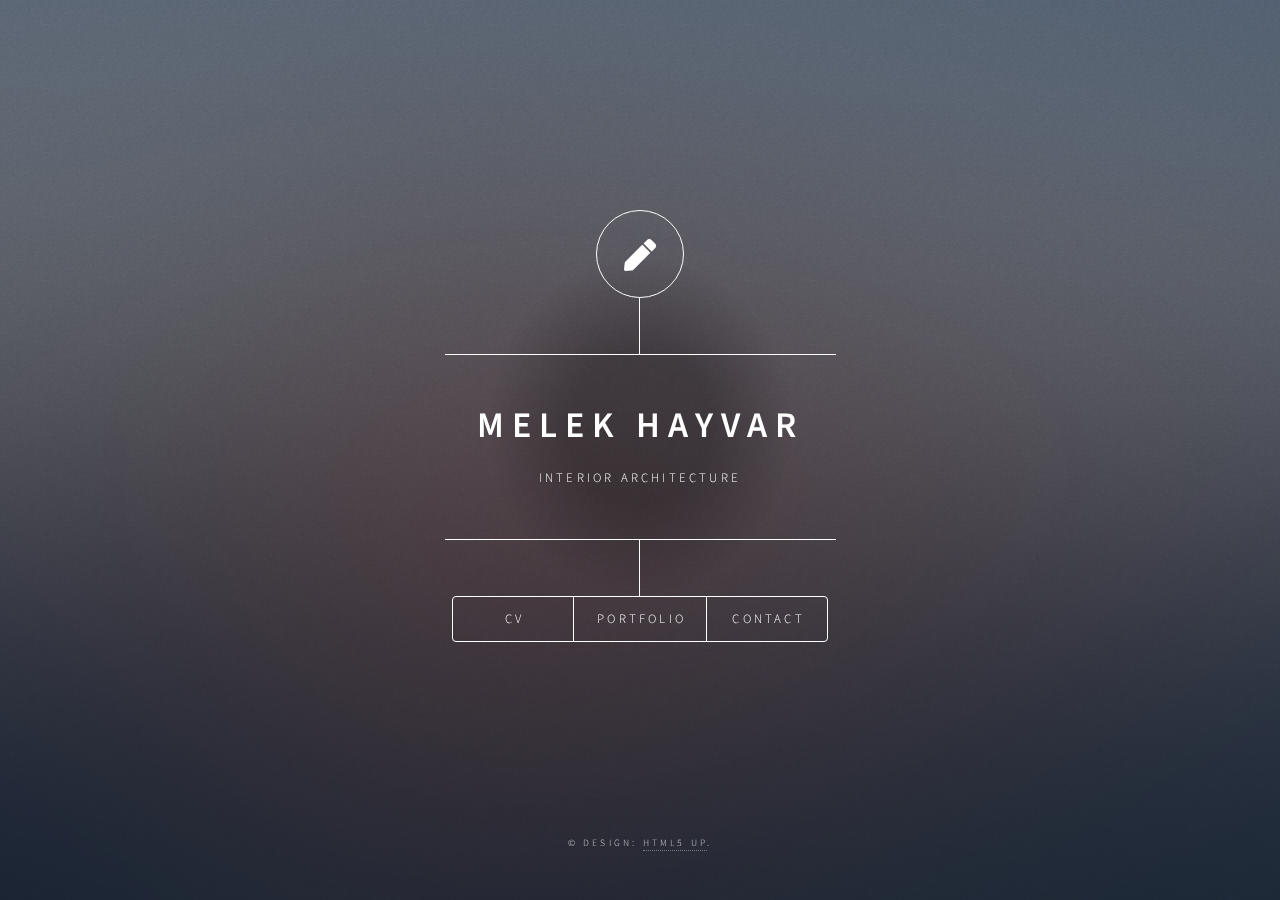
==== commit 05c009cc: "Portfolio added" ====
--- a/index.html
+++ b/index.html
@@ -31,9 +31,9 @@
 						</div>
 						<nav>
 							<ul>
-								<li><a href="#intro">CV</a></li>
-								<li><a href="#work">Portfolio</a></li>
-								<li><a href="#about">Projects</a></li>
+								<li><a target="_blank" rel="noopener noreferrer" href="./images/MelekHayvar_CV.pdf">CV</a></li>
+								<li><a target="_blank" rel="noopener noreferrer" href="./images/Melek Hayvar-Portfolyo.pdf">Portfolio</a></li>
+								<!--<li><a href="#about">Projects</a></li>>-->
 								<li><a href="#contact">Contact</a></li>
 								<!--<li><a href="#elements">Elements</a></li>-->
 							</ul>
@@ -91,6 +91,8 @@
 						<!-- Work -->
 							<article id="work">
 								<h2 class="major">Portfolio</h2>
+
+								<p>My portfolio can be found <a href="./images/Melek Hayvar-Portfolyo.pdf">here</a>.</p>
 								
 
 								<ul>
